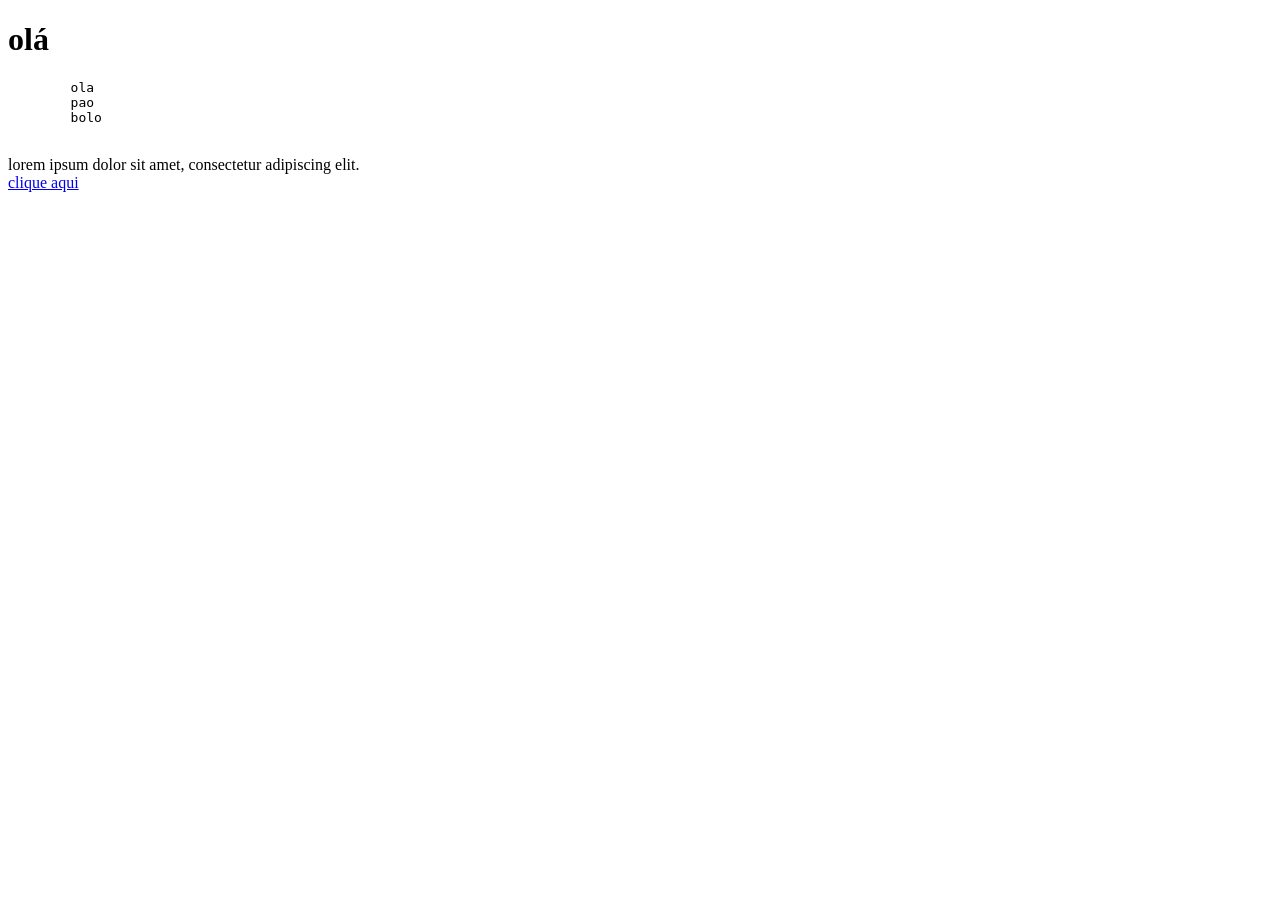
==== index.html @ ae70b90c "primeiro commit" ====
<!DOCTYPE html>
<html lang="pt-br">
<head>
    <meta charset="UTF-8">
    <meta name="viewport" content="width=device-width, initial-scale=1.0">
    <title>meu primeiro site</title>
</head>
<body>
    <h1> olá </h1>
    <pre>
        ola
        pao
        bolo
    </pre>
    <p> 
        lorem ipsum dolor sit amet, consectetur adipiscing elit.

        <br> <a href="https://youtube.com">clique aqui</a>
    </p>
</body>
</html>
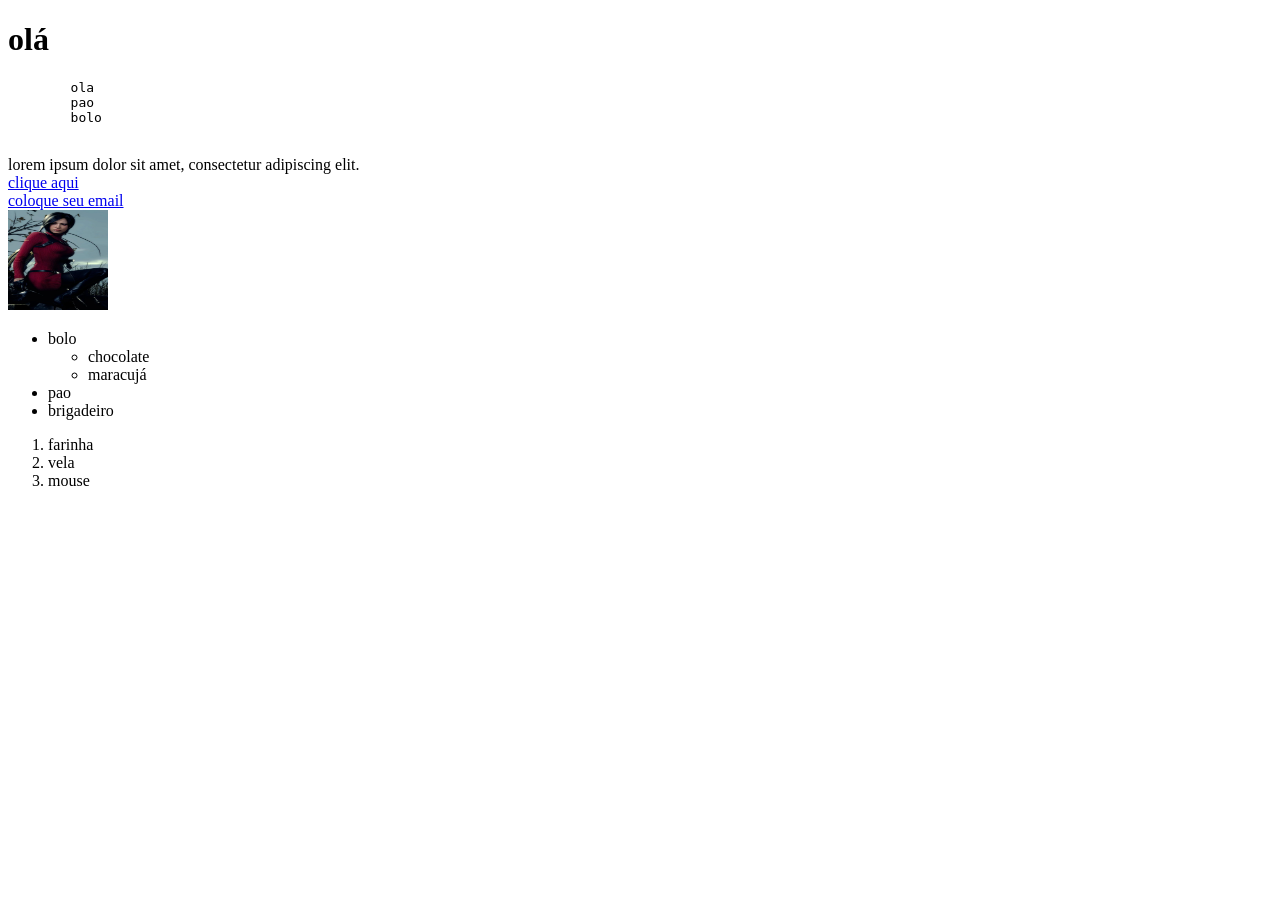
==== commit f60ed5c7: "sei la" ====
--- a/index.html
+++ b/index.html
@@ -16,6 +16,26 @@
         lorem ipsum dolor sit amet, consectetur adipiscing elit.
 
         <br> <a href="https://youtube.com">clique aqui</a>
+        <br> <a href="mailto:noemi@gmail.com" title="meu email"> coloque seu email </a>
+    <a href="https://youtube.com">
+        <br> <img src="ada.webp" alt="imagem ada wong" width="100px" height="100px">
+    </a>
+
+    <ul>
+        <li> bolo</li>
+        <ul>
+            <li>chocolate</li>
+            <li>maracujá</li>
+        </ul>
+        <li>pao</li>
+        <li>brigadeiro</li>
+    </ul>
+
+    <ol>
+        <li>farinha</li>
+        <li>vela</li>
+        <li>mouse</li>
+    </ol>
     </p>
 </body>
 </html>
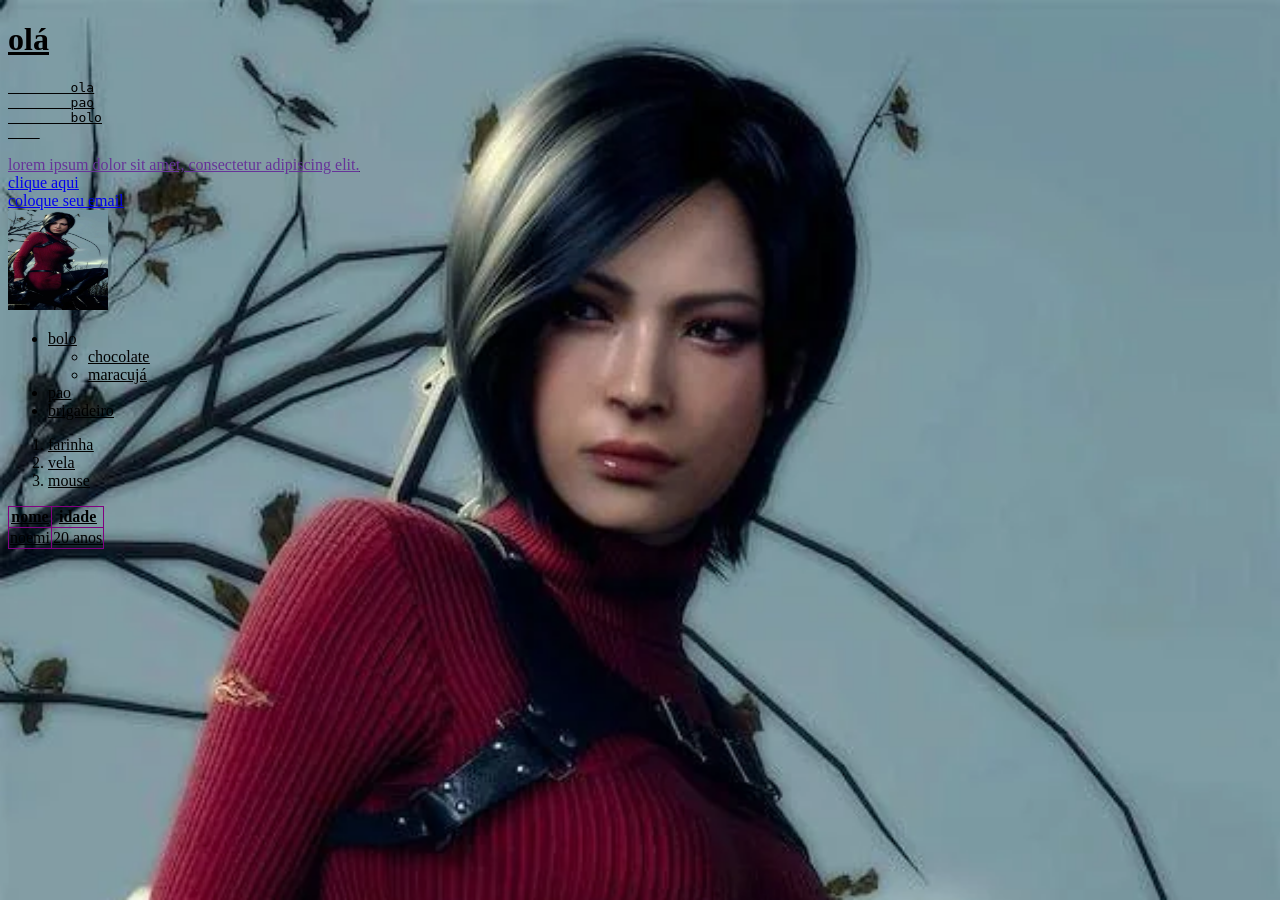
==== commit 636074cc: "css" ====
--- a/index.html
+++ b/index.html
@@ -4,6 +4,7 @@
     <meta charset="UTF-8">
     <meta name="viewport" content="width=device-width, initial-scale=1.0">
     <title>meu primeiro site</title>
+    <link rel="stylesheet" href="style.css">
 </head>
 <body>
     <h1> olá </h1>
@@ -21,7 +22,7 @@
         <br> <img src="ada.webp" alt="imagem ada wong" width="100px" height="100px">
     </a>
 
-    <ul>
+    <ul> 
         <li> bolo</li>
         <ul>
             <li>chocolate</li>
@@ -36,6 +37,21 @@
         <li>vela</li>
         <li>mouse</li>
     </ol>
+
+    <table>
+        <tr>
+            <th> nome</th>
+            <th>idade</th>
+
+        </tr>
+        <tr>
+            <td> noemi</td>
+            <td>20 anos</td>
+
+        </tr>
+
+
+    </table>
     </p>
 </body>
 </html>
--- a/style.css
+++ b/style.css
@@ -0,0 +1,19 @@
+* {
+    text-decoration: underline;
+}
+
+p {
+    color: rebeccapurple
+}
+
+body {
+    background-image: url(ada.webp);
+    background-repeat: no-repeat;
+    background-size: cover;
+    background-attachment: fixed;
+}
+
+table, th, td {
+    border: 1px solid purple;
+    border-collapse: collapse;
+}
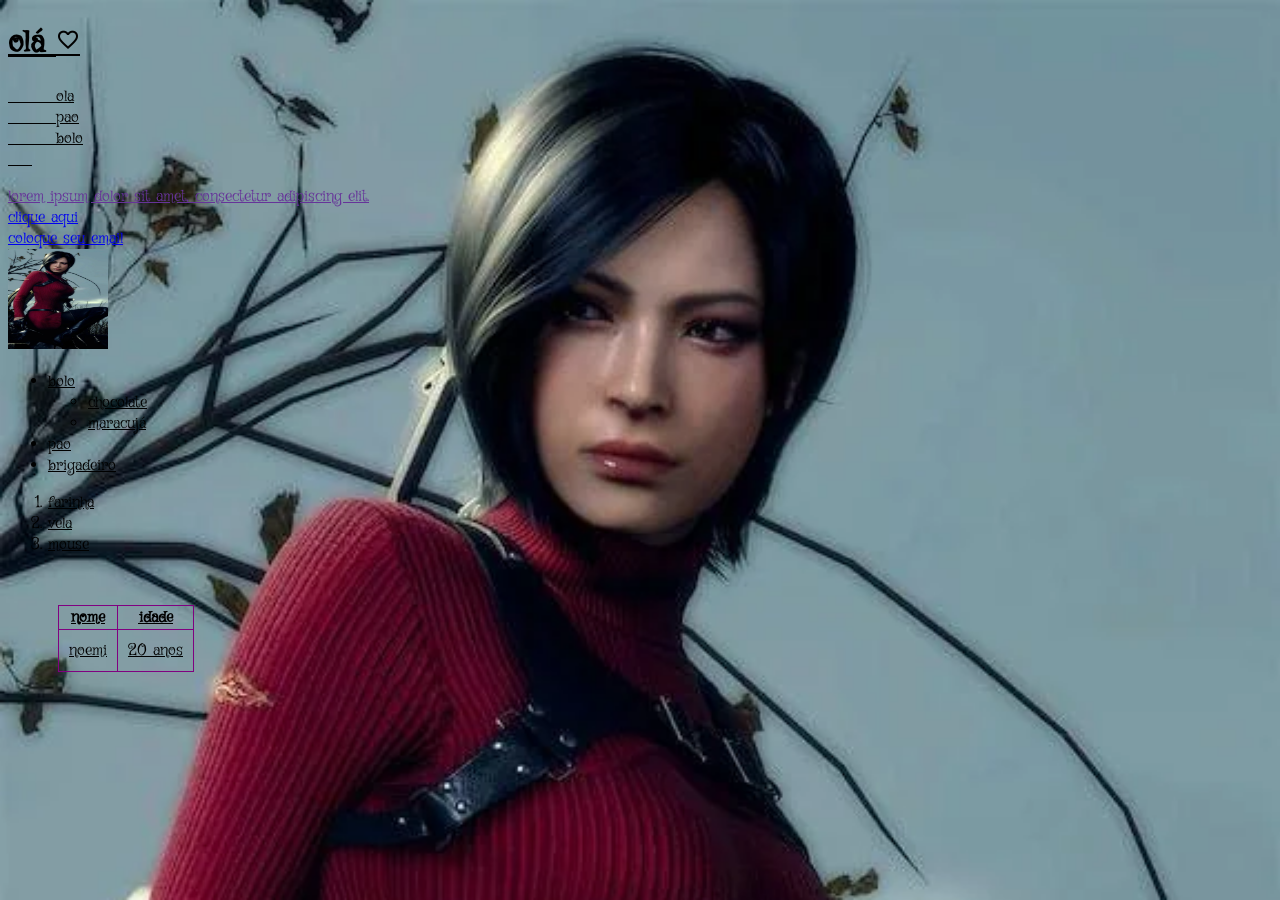
==== commit e27d796e: "icones" ====
--- a/index.html
+++ b/index.html
@@ -5,9 +5,12 @@
     <meta name="viewport" content="width=device-width, initial-scale=1.0">
     <title>meu primeiro site</title>
     <link rel="stylesheet" href="style.css">
+    
+    <link rel="stylesheet" href="https://fonts.googleapis.com/css2?family=Material+Symbols+Outlined:opsz,wght,FILL,GRAD@24,400,0,0" />
+
 </head>
 <body>
-    <h1> olá </h1>
+    <h1> olá <span class="material-symbols-outlined">favorite</span> </h1>
     <pre>
         ola
         pao
--- a/style.css
+++ b/style.css
@@ -1,5 +1,7 @@
+@import url('https://fonts.googleapis.com/css2?family=Griffy&display=swap');
 * {
     text-decoration: underline;
+    font-family: "Griffy" , sans-serif;
 }
 
 p {
@@ -16,4 +18,9 @@
 table, th, td {
     border: 1px solid purple;
     border-collapse: collapse;
-}+    margin: 50px
+
+}
+ td {
+    padding: 10px ;
+ }
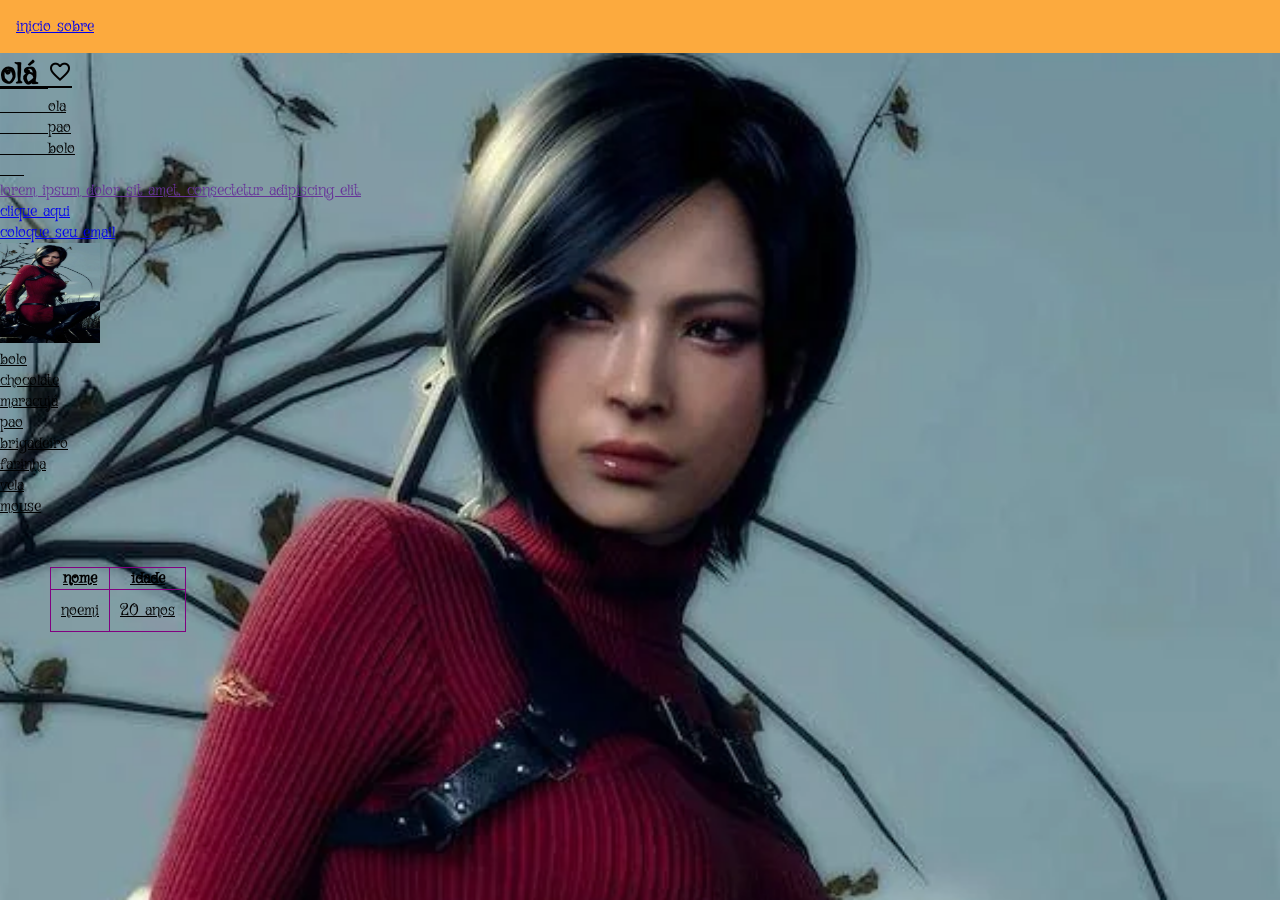
==== commit f8f558f6: "menu" ====
--- a/index.html
+++ b/index.html
@@ -1,31 +1,39 @@
 <!DOCTYPE html>
 <html lang="pt-br">
+
 <head>
     <meta charset="UTF-8">
     <meta name="viewport" content="width=device-width, initial-scale=1.0">
     <title>meu primeiro site</title>
     <link rel="stylesheet" href="style.css">
-    
-    <link rel="stylesheet" href="https://fonts.googleapis.com/css2?family=Material+Symbols+Outlined:opsz,wght,FILL,GRAD@24,400,0,0" />
+
+    <link rel="stylesheet"
+        href="https://fonts.googleapis.com/css2?family=Material+Symbols+Outlined:opsz,wght,FILL,GRAD@24,400,0,0" />
 
 </head>
+
 <body>
+
+    <nav>
+        <a href="index.html"> inicio </a>
+        <a href="sobre.html"> sobre </a>
+    </nav>
     <h1> olá <span class="material-symbols-outlined">favorite</span> </h1>
     <pre>
         ola
         pao
         bolo
     </pre>
-    <p> 
+    <p>
         lorem ipsum dolor sit amet, consectetur adipiscing elit.
 
         <br> <a href="https://youtube.com">clique aqui</a>
         <br> <a href="mailto:noemi@gmail.com" title="meu email"> coloque seu email </a>
-    <a href="https://youtube.com">
-        <br> <img src="ada.webp" alt="imagem ada wong" width="100px" height="100px">
-    </a>
+        <a href="https://youtube.com">
+            <br> <img src="ada.webp" id= ada alt="imagem ada wong" width="100px" height="100px">
+        </a>
 
-    <ul> 
+    <ul>
         <li> bolo</li>
         <ul>
             <li>chocolate</li>
@@ -57,4 +65,5 @@
     </table>
     </p>
 </body>
+
 </html>
--- a/style.css
+++ b/style.css
@@ -2,6 +2,9 @@
 * {
     text-decoration: underline;
     font-family: "Griffy" , sans-serif;
+    margin: 0;
+    padding: 0;
+    box-sizing: border-box;
 }
 
 p {
@@ -23,4 +26,18 @@
 }
  td {
     padding: 10px ;
- }+ }
+
+nav{
+    background-color: rgb(252, 170, 62);
+    padding: 1rem;
+    position: sticky;
+    top: 0;
+}
+
+#img-ada {
+    opacity: 0.5;
+}
+#img-ada:hover {
+    opacity:1; 
+}
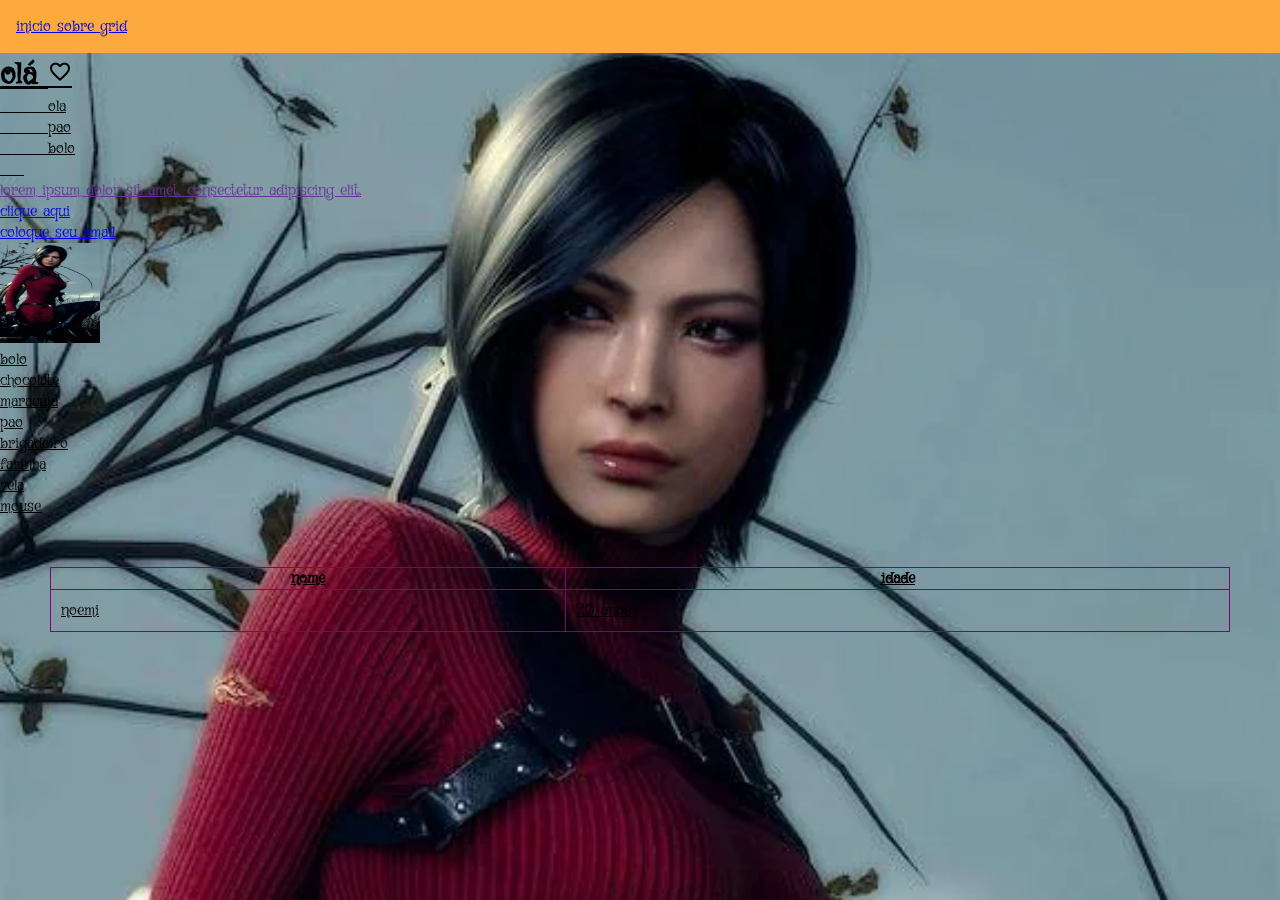
==== commit 047f52b7: "grades" ====
--- a/index.html
+++ b/index.html
@@ -17,6 +17,7 @@
     <nav>
         <a href="index.html"> inicio </a>
         <a href="sobre.html"> sobre </a>
+        <a href="grid.html"> grid</a>
     </nav>
     <h1> olá <span class="material-symbols-outlined">favorite</span> </h1>
     <pre>
--- a/style.css
+++ b/style.css
@@ -16,6 +16,12 @@
     background-repeat: no-repeat;
     background-size: cover;
     background-attachment: fixed;
+
+    display: grid;
+    grid-template-columns: 
+    'topo topo topo topo'
+    'principal principal principal lateral'
+    'rodape rodape rodape rodape';
 }
 
 table, th, td {
@@ -41,3 +47,16 @@
 #img-ada:hover {
     opacity:1; 
 }
+
+.cacecalho, .rodape{
+    background-color: aquamarine;
+    color: blueviolet;
+}
+
+.lateral {
+    background-color: antiquewhite;
+}
+
+.principal {
+background-color: bisque;
+}
